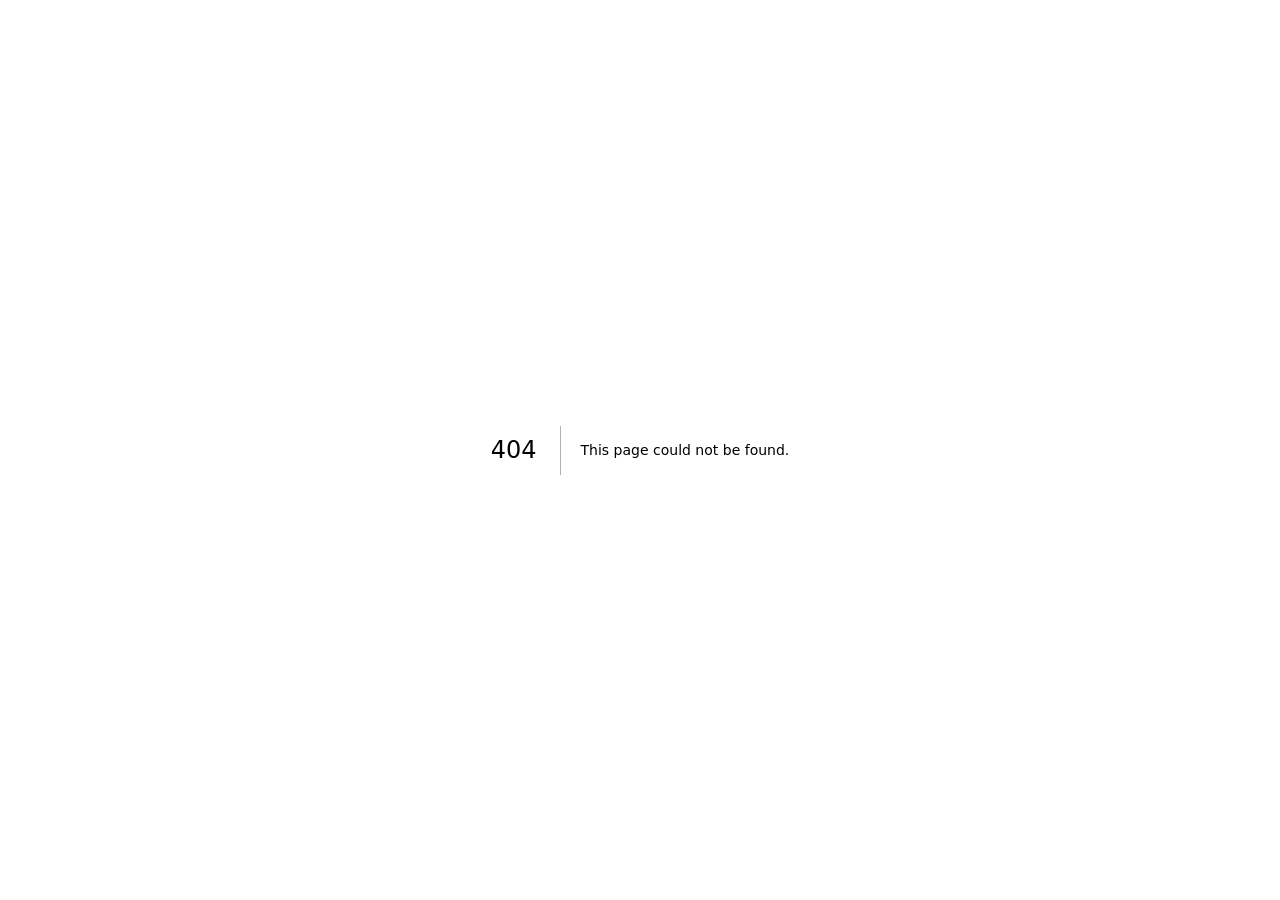
==== 404/index.html @ 6272dc5c "Updates" ====
<!DOCTYPE html><html lang="en"><head><meta charSet="utf-8"/><meta name="viewport" content="width=device-width, initial-scale=1"/><link rel="stylesheet" href="/_next/static/css/46c36fc8a744cf8b.css" data-precedence="next"/><link rel="preload" as="script" fetchPriority="low" href="/_next/static/chunks/webpack-6ac6f898031cf2fb.js"/><script src="/_next/static/chunks/96e220d1-21a0fdc894793ec0.js" async=""></script><script src="/_next/static/chunks/770-1f619dac6732f00c.js" async=""></script><script src="/_next/static/chunks/main-app-9774198fc8d7a7a6.js" async=""></script><meta name="robots" content="noindex"/><title>404: This page could not be found.</title><title>Create Next App</title><meta name="description" content="Generated by create next app"/><script>document.querySelectorAll('body link[rel="icon"], body link[rel="apple-touch-icon"]').forEach(el => document.head.appendChild(el))</script><script src="/_next/static/chunks/polyfills-42372ed130431b0a.js" noModule=""></script></head><body class="__variable_5cfdac __variable_9a8899 antialiased"><div style="font-family:system-ui,&quot;Segoe UI&quot;,Roboto,Helvetica,Arial,sans-serif,&quot;Apple Color Emoji&quot;,&quot;Segoe UI Emoji&quot;;height:100vh;text-align:center;display:flex;flex-direction:column;align-items:center;justify-content:center"><div><style>body{color:#000;background:#fff;margin:0}.next-error-h1{border-right:1px solid rgba(0,0,0,.3)}@media (prefers-color-scheme:dark){body{color:#fff;background:#000}.next-error-h1{border-right:1px solid rgba(255,255,255,.3)}}</style><h1 class="next-error-h1" style="display:inline-block;margin:0 20px 0 0;padding:0 23px 0 0;font-size:24px;font-weight:500;vertical-align:top;line-height:49px">404</h1><div style="display:inline-block"><h2 style="font-size:14px;font-weight:400;line-height:49px;margin:0">This page could not be found.</h2></div></div></div><!--$--><!--/$--><!--$--><!--/$--><script src="/_next/static/chunks/webpack-6ac6f898031cf2fb.js" async=""></script><script>(self.__next_f=self.__next_f||[]).push([0])</script><script>self.__next_f.push([1,"1:\"$Sreact.fragment\"\n2:I[831,[],\"\"]\n3:I[8307,[],\"\"]\n4:I[9757,[],\"MetadataBoundary\"]\n6:I[9757,[],\"OutletBoundary\"]\n9:I[8475,[],\"AsyncMetadataOutlet\"]\nb:I[9757,[],\"ViewportBoundary\"]\nd:I[8458,[],\"\"]\n:HL[\"/_next/static/css/46c36fc8a744cf8b.css\",\"style\"]\n"])</script><script>self.__next_f.push([1,"0:{\"P\":null,\"b\":\"ivQHk6Q5GjE4zEdtR_zo0\",\"p\":\"\",\"c\":[\"\",\"_not-found\",\"\"],\"i\":false,\"f\":[[[\"\",{\"children\":[\"/_not-found\",{\"children\":[\"__PAGE__\",{}]}]},\"$undefined\",\"$undefined\",true],[\"\",[\"$\",\"$1\",\"c\",{\"children\":[[[\"$\",\"link\",\"0\",{\"rel\":\"stylesheet\",\"href\":\"/_next/static/css/46c36fc8a744cf8b.css\",\"precedence\":\"next\",\"crossOrigin\":\"$undefined\",\"nonce\":\"$undefined\"}]],[\"$\",\"html\",null,{\"lang\":\"en\",\"children\":[\"$\",\"body\",null,{\"className\":\"__variable_5cfdac __variable_9a8899 antialiased\",\"children\":[\"$\",\"$L2\",null,{\"parallelRouterKey\":\"children\",\"error\":\"$undefined\",\"errorStyles\":\"$undefined\",\"errorScripts\":\"$undefined\",\"template\":[\"$\",\"$L3\",null,{}],\"templateStyles\":\"$undefined\",\"templateScripts\":\"$undefined\",\"notFound\":[[[\"$\",\"title\",null,{\"children\":\"404: This page could not be found.\"}],[\"$\",\"div\",null,{\"style\":{\"fontFamily\":\"system-ui,\\\"Segoe UI\\\",Roboto,Helvetica,Arial,sans-serif,\\\"Apple Color Emoji\\\",\\\"Segoe UI Emoji\\\"\",\"height\":\"100vh\",\"textAlign\":\"center\",\"display\":\"flex\",\"flexDirection\":\"column\",\"alignItems\":\"center\",\"justifyContent\":\"center\"},\"children\":[\"$\",\"div\",null,{\"children\":[[\"$\",\"style\",null,{\"dangerouslySetInnerHTML\":{\"__html\":\"body{color:#000;background:#fff;margin:0}.next-error-h1{border-right:1px solid rgba(0,0,0,.3)}@media (prefers-color-scheme:dark){body{color:#fff;background:#000}.next-error-h1{border-right:1px solid rgba(255,255,255,.3)}}\"}}],[\"$\",\"h1\",null,{\"className\":\"next-error-h1\",\"style\":{\"display\":\"inline-block\",\"margin\":\"0 20px 0 0\",\"padding\":\"0 23px 0 0\",\"fontSize\":24,\"fontWeight\":500,\"verticalAlign\":\"top\",\"lineHeight\":\"49px\"},\"children\":404}],[\"$\",\"div\",null,{\"style\":{\"display\":\"inline-block\"},\"children\":[\"$\",\"h2\",null,{\"style\":{\"fontSize\":14,\"fontWeight\":400,\"lineHeight\":\"49px\",\"margin\":0},\"children\":\"This page could not be found.\"}]}]]}]}]],[]],\"forbidden\":\"$undefined\",\"unauthorized\":\"$undefined\"}]}]}]]}],{\"children\":[\"/_not-found\",[\"$\",\"$1\",\"c\",{\"children\":[null,[\"$\",\"$L2\",null,{\"parallelRouterKey\":\"children\",\"error\":\"$undefined\",\"errorStyles\":\"$undefined\",\"errorScripts\":\"$undefined\",\"template\":[\"$\",\"$L3\",null,{}],\"templateStyles\":\"$undefined\",\"templateScripts\":\"$undefined\",\"notFound\":\"$undefined\",\"forbidden\":\"$undefined\",\"unauthorized\":\"$undefined\"}]]}],{\"children\":[\"__PAGE__\",[\"$\",\"$1\",\"c\",{\"children\":[[[\"$\",\"title\",null,{\"children\":\"404: This page could not be found.\"}],[\"$\",\"div\",null,{\"style\":\"$0:f:0:1:1:props:children:1:props:children:props:children:props:notFound:0:1:props:style\",\"children\":[\"$\",\"div\",null,{\"children\":[[\"$\",\"style\",null,{\"dangerouslySetInnerHTML\":{\"__html\":\"body{color:#000;background:#fff;margin:0}.next-error-h1{border-right:1px solid rgba(0,0,0,.3)}@media (prefers-color-scheme:dark){body{color:#fff;background:#000}.next-error-h1{border-right:1px solid rgba(255,255,255,.3)}}\"}}],[\"$\",\"h1\",null,{\"className\":\"next-error-h1\",\"style\":\"$0:f:0:1:1:props:children:1:props:children:props:children:props:notFound:0:1:props:children:props:children:1:props:style\",\"children\":404}],[\"$\",\"div\",null,{\"style\":\"$0:f:0:1:1:props:children:1:props:children:props:children:props:notFound:0:1:props:children:props:children:2:props:style\",\"children\":[\"$\",\"h2\",null,{\"style\":\"$0:f:0:1:1:props:children:1:props:children:props:children:props:notFound:0:1:props:children:props:children:2:props:children:props:style\",\"children\":\"This page could not be found.\"}]}]]}]}]],[\"$\",\"$L4\",null,{\"children\":\"$L5\"}],null,[\"$\",\"$L6\",null,{\"children\":[\"$L7\",\"$L8\",[\"$\",\"$L9\",null,{\"promise\":\"$@a\"}]]}]]}],{},null,false]},null,false]},null,false],[\"$\",\"$1\",\"h\",{\"children\":[[\"$\",\"meta\",null,{\"name\":\"robots\",\"content\":\"noindex\"}],[\"$\",\"$1\",\"NPWj4iDCmsIjMWQsiFjff\",{\"children\":[[\"$\",\"$Lb\",null,{\"children\":\"$Lc\"}],null]}],null]}],false]],\"m\":\"$undefined\",\"G\":[\"$d\",\"$undefined\"],\"s\":false,\"S\":true}\n"])</script><script>self.__next_f.push([1,"e:\"$Sreact.suspense\"\nf:I[8475,[],\"AsyncMetadata\"]\n5:[\"$\",\"$e\",null,{\"fallback\":null,\"children\":[\"$\",\"$Lf\",null,{\"promise\":\"$@10\"}]}]\n"])</script><script>self.__next_f.push([1,"8:null\n"])</script><script>self.__next_f.push([1,"c:[[\"$\",\"meta\",\"0\",{\"charSet\":\"utf-8\"}],[\"$\",\"meta\",\"1\",{\"name\":\"viewport\",\"content\":\"width=device-width, initial-scale=1\"}]]\n7:null\n"])</script><script>self.__next_f.push([1,"10:{\"metadata\":[[\"$\",\"title\",\"0\",{\"children\":\"Create Next App\"}],[\"$\",\"meta\",\"1\",{\"name\":\"description\",\"content\":\"Generated by create next app\"}]],\"error\":null,\"digest\":\"$undefined\"}\na:{\"metadata\":\"$10:metadata\",\"error\":null,\"digest\":\"$undefined\"}\n"])</script></body></html>
---- _next/static/css/46c36fc8a744cf8b.css ----
@font-face{font-family:Geist;font-style:normal;font-weight:100 900;font-display:swap;src:url(/_next/static/media/8d697b304b401681-s.woff2) format("woff2");unicode-range:u+0301,u+0400-045f,u+0490-0491,u+04b0-04b1,u+2116}@font-face{font-family:Geist;font-style:normal;font-weight:100 900;font-display:swap;src:url(/_next/static/media/ba015fad6dcf6784-s.woff2) format("woff2");unicode-range:u+0100-02ba,u+02bd-02c5,u+02c7-02cc,u+02ce-02d7,u+02dd-02ff,u+0304,u+0308,u+0329,u+1d00-1dbf,u+1e00-1e9f,u+1ef2-1eff,u+2020,u+20a0-20ab,u+20ad-20c0,u+2113,u+2c60-2c7f,u+a720-a7ff}@font-face{font-family:Geist;font-style:normal;font-weight:100 900;font-display:swap;src:url(/_next/static/media/569ce4b8f30dc480-s.p.woff2) format("woff2");unicode-range:u+00??,u+0131,u+0152-0153,u+02bb-02bc,u+02c6,u+02da,u+02dc,u+0304,u+0308,u+0329,u+2000-206f,u+20ac,u+2122,u+2191,u+2193,u+2212,u+2215,u+feff,u+fffd}@font-face{font-family:Geist Fallback;src:local("Arial");ascent-override:95.94%;descent-override:28.16%;line-gap-override:0.00%;size-adjust:104.76%}.__className_5cfdac{font-family:Geist,Geist Fallback;font-style:normal}.__variable_5cfdac{--font-geist-sans:"Geist","Geist Fallback"}@font-face{font-family:Geist Mono;font-style:normal;font-weight:100 900;font-display:swap;src:url(/_next/static/media/9610d9e46709d722-s.woff2) format("woff2");unicode-range:u+0301,u+0400-045f,u+0490-0491,u+04b0-04b1,u+2116}@font-face{font-family:Geist Mono;font-style:normal;font-weight:100 900;font-display:swap;src:url(/_next/static/media/747892c23ea88013-s.woff2) format("woff2");unicode-range:u+0100-02ba,u+02bd-02c5,u+02c7-02cc,u+02ce-02d7,u+02dd-02ff,u+0304,u+0308,u+0329,u+1d00-1dbf,u+1e00-1e9f,u+1ef2-1eff,u+2020,u+20a0-20ab,u+20ad-20c0,u+2113,u+2c60-2c7f,u+a720-a7ff}@font-face{font-family:Geist Mono;font-style:normal;font-weight:100 900;font-display:swap;src:url(/_next/static/media/93f479601ee12b01-s.p.woff2) format("woff2");unicode-range:u+00??,u+0131,u+0152-0153,u+02bb-02bc,u+02c6,u+02da,u+02dc,u+0304,u+0308,u+0329,u+2000-206f,u+20ac,u+2122,u+2191,u+2193,u+2212,u+2215,u+feff,u+fffd}@font-face{font-family:Geist Mono Fallback;src:local("Arial");ascent-override:74.67%;descent-override:21.92%;line-gap-override:0.00%;size-adjust:134.59%}.__className_9a8899{font-family:Geist Mono,Geist Mono Fallback;font-style:normal}.__variable_9a8899{--font-geist-mono:"Geist Mono","Geist Mono Fallback"}

/*! tailwindcss v4.1.4 | MIT License | https://tailwindcss.com */@layer properties{@supports (((-webkit-hyphens:none)) and (not (margin-trim:inline))) or ((-moz-orient:inline) and (not (color:rgb(from red r g b)))){*,::backdrop,:after,:before{--tw-border-style:solid;--tw-font-weight:initial;--tw-tracking:initial;--tw-blur:initial;--tw-brightness:initial;--tw-contrast:initial;--tw-grayscale:initial;--tw-hue-rotate:initial;--tw-invert:initial;--tw-opacity:initial;--tw-saturate:initial;--tw-sepia:initial;--tw-drop-shadow:initial;--tw-drop-shadow-color:initial;--tw-drop-shadow-alpha:100%;--tw-drop-shadow-size:initial}}}@layer theme{:host,:root{--color-black:#000;--color-white:#fff;--spacing:.25rem;--text-sm:.875rem;--text-sm--line-height:calc(1.25/.875);--text-base:1rem;--text-base--line-height:calc(1.5/1);--font-weight-medium:500;--font-weight-semibold:600;--default-transition-duration:.15s;--default-transition-timing-function:cubic-bezier(.4,0,.2,1);--default-font-family:var(--font-geist-sans);--default-mono-font-family:var(--font-geist-mono)}}@layer base{*,::backdrop,:after,:before{box-sizing:border-box;border:0 solid;margin:0;padding:0}::file-selector-button{box-sizing:border-box;border:0 solid;margin:0;padding:0}:host,html{-webkit-text-size-adjust:100%;tab-size:4;line-height:1.5;font-family:var(--default-font-family,ui-sans-serif,system-ui,sans-serif,"Apple Color Emoji","Segoe UI Emoji","Segoe UI Symbol","Noto Color Emoji");font-feature-settings:var(--default-font-feature-settings,normal);font-variation-settings:var(--default-font-variation-settings,normal);-webkit-tap-highlight-color:transparent}hr{height:0;color:inherit;border-top-width:1px}abbr:where([title]){-webkit-text-decoration:underline dotted;text-decoration:underline dotted}h1,h2,h3,h4,h5,h6{font-size:inherit;font-weight:inherit}a{color:inherit;-webkit-text-decoration:inherit;text-decoration:inherit}b,strong{font-weight:bolder}code,kbd,pre,samp{font-family:var(--default-mono-font-family,ui-monospace,SFMono-Regular,Menlo,Monaco,Consolas,"Liberation Mono","Courier New",monospace);font-feature-settings:var(--default-mono-font-feature-settings,normal);font-variation-settings:var(--default-mono-font-variation-settings,normal);font-size:1em}small{font-size:80%}sub,sup{vertical-align:baseline;font-size:75%;line-height:0;position:relative}sub{bottom:-.25em}sup{top:-.5em}table{text-indent:0;border-color:inherit;border-collapse:collapse}:-moz-focusring{outline:auto}progress{vertical-align:baseline}summary{display:list-item}menu,ol,ul{list-style:none}audio,canvas,embed,iframe,img,object,svg,video{vertical-align:middle;display:block}img,video{max-width:100%;height:auto}button,input,optgroup,select,textarea{font:inherit;font-feature-settings:inherit;font-variation-settings:inherit;letter-spacing:inherit;color:inherit;opacity:1;background-color:#0000;border-radius:0}::file-selector-button{font:inherit;font-feature-settings:inherit;font-variation-settings:inherit;letter-spacing:inherit;color:inherit;opacity:1;background-color:#0000;border-radius:0}:where(select:is([multiple],[size])) optgroup{font-weight:bolder}:where(select:is([multiple],[size])) optgroup option{padding-inline-start:20px}::file-selector-button{margin-inline-end:4px}::placeholder{opacity:1}@supports (not ((-webkit-appearance:-apple-pay-button))) or (contain-intrinsic-size:1px){::placeholder{color:currentColor}@supports (color:color-mix(in lab,red,red)){::placeholder{color:color-mix(in oklab,currentcolor 50%,transparent)}}}textarea{resize:vertical}::-webkit-search-decoration{-webkit-appearance:none}::-webkit-date-and-time-value{min-height:1lh;text-align:inherit}::-webkit-datetime-edit{display:inline-flex}::-webkit-datetime-edit-fields-wrapper{padding:0}::-webkit-datetime-edit,::-webkit-datetime-edit-year-field{padding-block:0}::-webkit-datetime-edit-day-field,::-webkit-datetime-edit-month-field{padding-block:0}::-webkit-datetime-edit-hour-field,::-webkit-datetime-edit-minute-field{padding-block:0}::-webkit-datetime-edit-millisecond-field,::-webkit-datetime-edit-second-field{padding-block:0}::-webkit-datetime-edit-meridiem-field{padding-block:0}:-moz-ui-invalid{box-shadow:none}button,input:where([type=button],[type=reset],[type=submit]){appearance:button}::file-selector-button{appearance:button}::-webkit-inner-spin-button,::-webkit-outer-spin-button{height:auto}[hidden]:where(:not([hidden=until-found])){display:none!important}}@layer components;@layer utilities{.row-start-2{grid-row-start:2}.row-start-3{grid-row-start:3}.mb-2{margin-bottom:calc(var(--spacing)*2)}.flex{display:flex}.grid{display:grid}.h-10{height:calc(var(--spacing)*10)}.min-h-screen{min-height:100vh}.w-full{width:100%}.list-inside{list-style-position:inside}.list-decimal{list-style-type:decimal}.grid-rows-\[20px_1fr_20px\]{grid-template-rows:20px 1fr 20px}.flex-col{flex-direction:column}.flex-wrap{flex-wrap:wrap}.items-center{align-items:center}.justify-center{justify-content:center}.justify-items-center{justify-items:center}.gap-2{gap:calc(var(--spacing)*2)}.gap-4{gap:calc(var(--spacing)*4)}.gap-16{gap:calc(var(--spacing)*16)}.gap-\[24px\]{gap:24px}.gap-\[32px\]{gap:32px}.rounded{border-radius:.25rem}.rounded-full{border-radius:3.40282e+38px}.border{border-style:var(--tw-border-style);border-width:1px}.border-solid{--tw-border-style:solid;border-style:solid}.border-black\/\[\.08\]{border-color:#00000014}@supports (color:color-mix(in lab,red,red)){.border-black\/\[\.08\]{border-color:color-mix(in oklab,var(--color-black)8%,transparent)}}.border-transparent{border-color:#0000}.bg-black\/\[\.05\]{background-color:#0000000d}@supports (color:color-mix(in lab,red,red)){.bg-black\/\[\.05\]{background-color:color-mix(in oklab,var(--color-black)5%,transparent)}}.bg-foreground{background-color:var(--foreground)}.p-8{padding:calc(var(--spacing)*8)}.px-1{padding-inline:calc(var(--spacing)*1)}.px-4{padding-inline:calc(var(--spacing)*4)}.py-0\.5{padding-block:calc(var(--spacing)*.5)}.pb-20{padding-bottom:calc(var(--spacing)*20)}.text-center{text-align:center}.font-\[family-name\:var\(--font-geist-mono\)\]{font-family:var(--font-geist-mono)}.font-\[family-name\:var\(--font-geist-sans\)\]{font-family:var(--font-geist-sans)}.text-sm{line-height:var(--tw-leading,var(--text-sm--line-height))}.text-sm,.text-sm\/6{font-size:var(--text-sm)}.text-sm\/6{line-height:calc(var(--spacing)*6)}.font-medium{--tw-font-weight:var(--font-weight-medium);font-weight:var(--font-weight-medium)}.font-semibold{--tw-font-weight:var(--font-weight-semibold);font-weight:var(--font-weight-semibold)}.tracking-\[-\.01em\]{--tw-tracking:-.01em;letter-spacing:-.01em}.text-background{color:var(--background)}.antialiased{-webkit-font-smoothing:antialiased;-moz-osx-font-smoothing:grayscale}.transition-colors{transition-property:color,background-color,border-color,outline-color,text-decoration-color,fill,stroke,--tw-gradient-from,--tw-gradient-via,--tw-gradient-to;transition-timing-function:var(--tw-ease,var(--default-transition-timing-function));transition-duration:var(--tw-duration,var(--default-transition-duration))}@media (hover:hover){.hover\:border-transparent:hover{border-color:#0000}.hover\:bg-\[\#383838\]:hover{background-color:#383838}.hover\:bg-\[\#f2f2f2\]:hover{background-color:#f2f2f2}.hover\:underline:hover{text-decoration-line:underline}.hover\:underline-offset-4:hover{text-underline-offset:4px}}@media (min-width:40rem){.sm\:h-12{height:calc(var(--spacing)*12)}.sm\:w-auto{width:auto}.sm\:flex-row{flex-direction:row}.sm\:items-start{align-items:flex-start}.sm\:p-20{padding:calc(var(--spacing)*20)}.sm\:px-5{padding-inline:calc(var(--spacing)*5)}.sm\:text-left{text-align:left}.sm\:text-base{font-size:var(--text-base);line-height:var(--tw-leading,var(--text-base--line-height))}}@media (min-width:48rem){.md\:w-\[158px\]{width:158px}}@media (prefers-color-scheme:dark){.dark\:border-white\/\[\.145\]{border-color:#ffffff25}@supports (color:color-mix(in lab,red,red)){.dark\:border-white\/\[\.145\]{border-color:color-mix(in oklab,var(--color-white)14.5%,transparent)}}.dark\:bg-white\/\[\.06\]{background-color:#ffffff0f}@supports (color:color-mix(in lab,red,red)){.dark\:bg-white\/\[\.06\]{background-color:color-mix(in oklab,var(--color-white)6%,transparent)}}.dark\:invert{--tw-invert:invert(100%);filter:var(--tw-blur,)var(--tw-brightness,)var(--tw-contrast,)var(--tw-grayscale,)var(--tw-hue-rotate,)var(--tw-invert,)var(--tw-saturate,)var(--tw-sepia,)var(--tw-drop-shadow,)}@media (hover:hover){.dark\:hover\:bg-\[\#1a1a1a\]:hover{background-color:#1a1a1a}.dark\:hover\:bg-\[\#ccc\]:hover{background-color:#ccc}}}}:root{--background:#fff;--foreground:#171717}@media (prefers-color-scheme:dark){:root{--background:#0a0a0a;--foreground:#ededed}}body{background:var(--background);color:var(--foreground);font-family:Arial,Helvetica,sans-serif}@property --tw-border-style{syntax:"*";inherits:false;initial-value:solid}@property --tw-font-weight{syntax:"*";inherits:false}@property --tw-tracking{syntax:"*";inherits:false}@property --tw-blur{syntax:"*";inherits:false}@property --tw-brightness{syntax:"*";inherits:false}@property --tw-contrast{syntax:"*";inherits:false}@property --tw-grayscale{syntax:"*";inherits:false}@property --tw-hue-rotate{syntax:"*";inherits:false}@property --tw-invert{syntax:"*";inherits:false}@property --tw-opacity{syntax:"*";inherits:false}@property --tw-saturate{syntax:"*";inherits:false}@property --tw-sepia{syntax:"*";inherits:false}@property --tw-drop-shadow{syntax:"*";inherits:false}@property --tw-drop-shadow-color{syntax:"*";inherits:false}@property --tw-drop-shadow-alpha{syntax:"<percentage>";inherits:false;initial-value:100%}@property --tw-drop-shadow-size{syntax:"*";inherits:false}
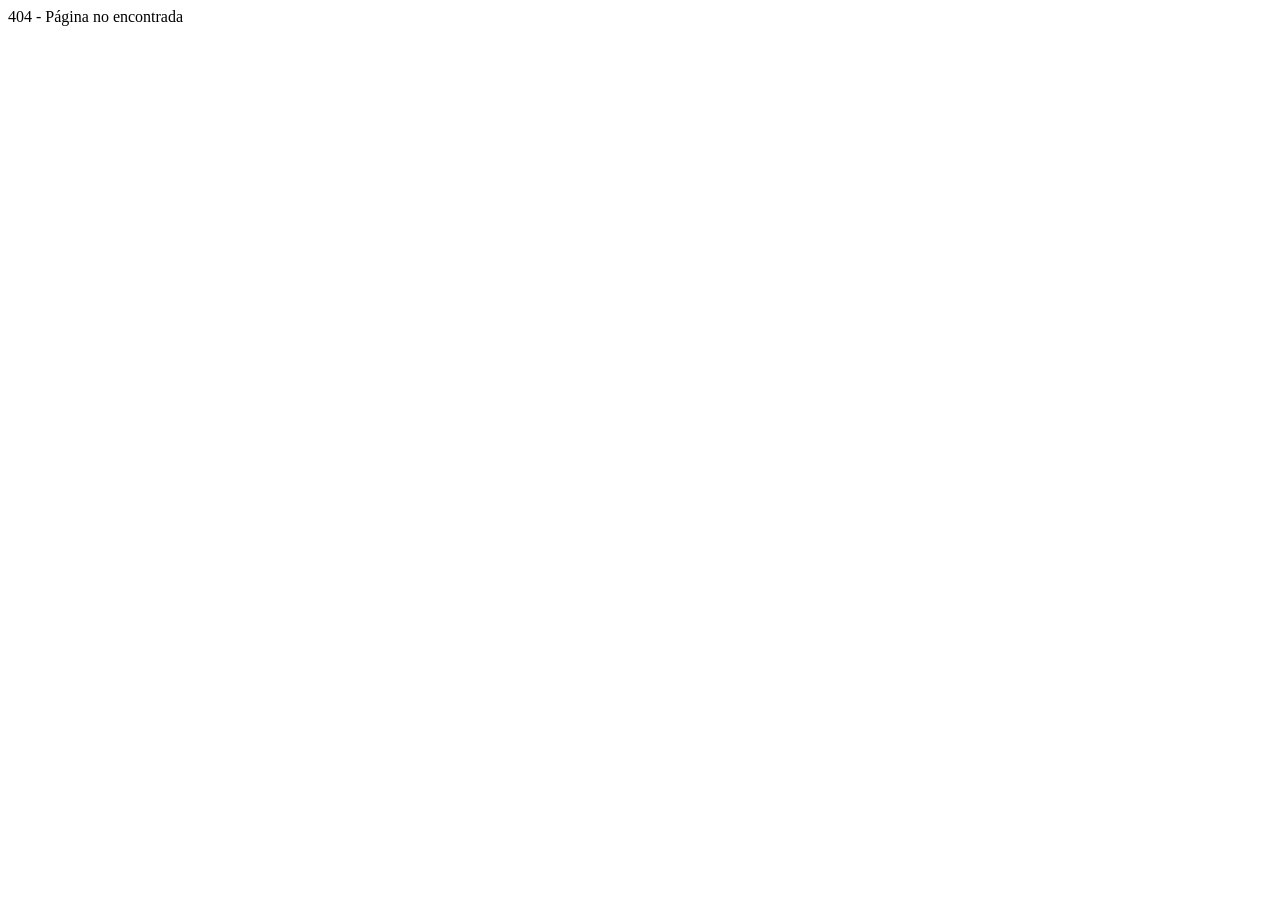
==== commit 196e66ce: "Updates" ====
--- a/404/index.html
+++ b/404/index.html
@@ -1 +1 @@
-<!DOCTYPE html><html lang="en"><head><meta charSet="utf-8"/><meta name="viewport" content="width=device-width, initial-scale=1"/><link rel="stylesheet" href="/_next/static/css/46c36fc8a744cf8b.css" data-precedence="next"/><link rel="preload" as="script" fetchPriority="low" href="/_next/static/chunks/webpack-6ac6f898031cf2fb.js"/><script src="/_next/static/chunks/96e220d1-21a0fdc894793ec0.js" async=""></script><script src="/_next/static/chunks/770-1f619dac6732f00c.js" async=""></script><script src="/_next/static/chunks/main-app-9774198fc8d7a7a6.js" async=""></script><meta name="robots" content="noindex"/><title>404: This page could not be found.</title><title>Create Next App</title><meta name="description" content="Generated by create next app"/><script>document.querySelectorAll('body link[rel="icon"], body link[rel="apple-touch-icon"]').forEach(el => document.head.appendChild(el))</script><script src="/_next/static/chunks/polyfills-42372ed130431b0a.js" noModule=""></script></head><body class="__variable_5cfdac __variable_9a8899 antialiased"><div style="font-family:system-ui,&quot;Segoe UI&quot;,Roboto,Helvetica,Arial,sans-serif,&quot;Apple Color Emoji&quot;,&quot;Segoe UI Emoji&quot;;height:100vh;text-align:center;display:flex;flex-direction:column;align-items:center;justify-content:center"><div><style>body{color:#000;background:#fff;margin:0}.next-error-h1{border-right:1px solid rgba(0,0,0,.3)}@media (prefers-color-scheme:dark){body{color:#fff;background:#000}.next-error-h1{border-right:1px solid rgba(255,255,255,.3)}}</style><h1 class="next-error-h1" style="display:inline-block;margin:0 20px 0 0;padding:0 23px 0 0;font-size:24px;font-weight:500;vertical-align:top;line-height:49px">404</h1><div style="display:inline-block"><h2 style="font-size:14px;font-weight:400;line-height:49px;margin:0">This page could not be found.</h2></div></div></div><!--$--><!--/$--><!--$--><!--/$--><script src="/_next/static/chunks/webpack-6ac6f898031cf2fb.js" async=""></script><script>(self.__next_f=self.__next_f||[]).push([0])</script><script>self.__next_f.push([1,"1:\"$Sreact.fragment\"\n2:I[831,[],\"\"]\n3:I[8307,[],\"\"]\n4:I[9757,[],\"MetadataBoundary\"]\n6:I[9757,[],\"OutletBoundary\"]\n9:I[8475,[],\"AsyncMetadataOutlet\"]\nb:I[9757,[],\"ViewportBoundary\"]\nd:I[8458,[],\"\"]\n:HL[\"/_next/static/css/46c36fc8a744cf8b.css\",\"style\"]\n"])</script><script>self.__next_f.push([1,"0:{\"P\":null,\"b\":\"ivQHk6Q5GjE4zEdtR_zo0\",\"p\":\"\",\"c\":[\"\",\"_not-found\",\"\"],\"i\":false,\"f\":[[[\"\",{\"children\":[\"/_not-found\",{\"children\":[\"__PAGE__\",{}]}]},\"$undefined\",\"$undefined\",true],[\"\",[\"$\",\"$1\",\"c\",{\"children\":[[[\"$\",\"link\",\"0\",{\"rel\":\"stylesheet\",\"href\":\"/_next/static/css/46c36fc8a744cf8b.css\",\"precedence\":\"next\",\"crossOrigin\":\"$undefined\",\"nonce\":\"$undefined\"}]],[\"$\",\"html\",null,{\"lang\":\"en\",\"children\":[\"$\",\"body\",null,{\"className\":\"__variable_5cfdac __variable_9a8899 antialiased\",\"children\":[\"$\",\"$L2\",null,{\"parallelRouterKey\":\"children\",\"error\":\"$undefined\",\"errorStyles\":\"$undefined\",\"errorScripts\":\"$undefined\",\"template\":[\"$\",\"$L3\",null,{}],\"templateStyles\":\"$undefined\",\"templateScripts\":\"$undefined\",\"notFound\":[[[\"$\",\"title\",null,{\"children\":\"404: This page could not be found.\"}],[\"$\",\"div\",null,{\"style\":{\"fontFamily\":\"system-ui,\\\"Segoe UI\\\",Roboto,Helvetica,Arial,sans-serif,\\\"Apple Color Emoji\\\",\\\"Segoe UI Emoji\\\"\",\"height\":\"100vh\",\"textAlign\":\"center\",\"display\":\"flex\",\"flexDirection\":\"column\",\"alignItems\":\"center\",\"justifyContent\":\"center\"},\"children\":[\"$\",\"div\",null,{\"children\":[[\"$\",\"style\",null,{\"dangerouslySetInnerHTML\":{\"__html\":\"body{color:#000;background:#fff;margin:0}.next-error-h1{border-right:1px solid rgba(0,0,0,.3)}@media (prefers-color-scheme:dark){body{color:#fff;background:#000}.next-error-h1{border-right:1px solid rgba(255,255,255,.3)}}\"}}],[\"$\",\"h1\",null,{\"className\":\"next-error-h1\",\"style\":{\"display\":\"inline-block\",\"margin\":\"0 20px 0 0\",\"padding\":\"0 23px 0 0\",\"fontSize\":24,\"fontWeight\":500,\"verticalAlign\":\"top\",\"lineHeight\":\"49px\"},\"children\":404}],[\"$\",\"div\",null,{\"style\":{\"display\":\"inline-block\"},\"children\":[\"$\",\"h2\",null,{\"style\":{\"fontSize\":14,\"fontWeight\":400,\"lineHeight\":\"49px\",\"margin\":0},\"children\":\"This page could not be found.\"}]}]]}]}]],[]],\"forbidden\":\"$undefined\",\"unauthorized\":\"$undefined\"}]}]}]]}],{\"children\":[\"/_not-found\",[\"$\",\"$1\",\"c\",{\"children\":[null,[\"$\",\"$L2\",null,{\"parallelRouterKey\":\"children\",\"error\":\"$undefined\",\"errorStyles\":\"$undefined\",\"errorScripts\":\"$undefined\",\"template\":[\"$\",\"$L3\",null,{}],\"templateStyles\":\"$undefined\",\"templateScripts\":\"$undefined\",\"notFound\":\"$undefined\",\"forbidden\":\"$undefined\",\"unauthorized\":\"$undefined\"}]]}],{\"children\":[\"__PAGE__\",[\"$\",\"$1\",\"c\",{\"children\":[[[\"$\",\"title\",null,{\"children\":\"404: This page could not be found.\"}],[\"$\",\"div\",null,{\"style\":\"$0:f:0:1:1:props:children:1:props:children:props:children:props:notFound:0:1:props:style\",\"children\":[\"$\",\"div\",null,{\"children\":[[\"$\",\"style\",null,{\"dangerouslySetInnerHTML\":{\"__html\":\"body{color:#000;background:#fff;margin:0}.next-error-h1{border-right:1px solid rgba(0,0,0,.3)}@media (prefers-color-scheme:dark){body{color:#fff;background:#000}.next-error-h1{border-right:1px solid rgba(255,255,255,.3)}}\"}}],[\"$\",\"h1\",null,{\"className\":\"next-error-h1\",\"style\":\"$0:f:0:1:1:props:children:1:props:children:props:children:props:notFound:0:1:props:children:props:children:1:props:style\",\"children\":404}],[\"$\",\"div\",null,{\"style\":\"$0:f:0:1:1:props:children:1:props:children:props:children:props:notFound:0:1:props:children:props:children:2:props:style\",\"children\":[\"$\",\"h2\",null,{\"style\":\"$0:f:0:1:1:props:children:1:props:children:props:children:props:notFound:0:1:props:children:props:children:2:props:children:props:style\",\"children\":\"This page could not be found.\"}]}]]}]}]],[\"$\",\"$L4\",null,{\"children\":\"$L5\"}],null,[\"$\",\"$L6\",null,{\"children\":[\"$L7\",\"$L8\",[\"$\",\"$L9\",null,{\"promise\":\"$@a\"}]]}]]}],{},null,false]},null,false]},null,false],[\"$\",\"$1\",\"h\",{\"children\":[[\"$\",\"meta\",null,{\"name\":\"robots\",\"content\":\"noindex\"}],[\"$\",\"$1\",\"NPWj4iDCmsIjMWQsiFjff\",{\"children\":[[\"$\",\"$Lb\",null,{\"children\":\"$Lc\"}],null]}],null]}],false]],\"m\":\"$undefined\",\"G\":[\"$d\",\"$undefined\"],\"s\":false,\"S\":true}\n"])</script><script>self.__next_f.push([1,"e:\"$Sreact.suspense\"\nf:I[8475,[],\"AsyncMetadata\"]\n5:[\"$\",\"$e\",null,{\"fallback\":null,\"children\":[\"$\",\"$Lf\",null,{\"promise\":\"$@10\"}]}]\n"])</script><script>self.__next_f.push([1,"8:null\n"])</script><script>self.__next_f.push([1,"c:[[\"$\",\"meta\",\"0\",{\"charSet\":\"utf-8\"}],[\"$\",\"meta\",\"1\",{\"name\":\"viewport\",\"content\":\"width=device-width, initial-scale=1\"}]]\n7:null\n"])</script><script>self.__next_f.push([1,"10:{\"metadata\":[[\"$\",\"title\",\"0\",{\"children\":\"Create Next App\"}],[\"$\",\"meta\",\"1\",{\"name\":\"description\",\"content\":\"Generated by create next app\"}]],\"error\":null,\"digest\":\"$undefined\"}\na:{\"metadata\":\"$10:metadata\",\"error\":null,\"digest\":\"$undefined\"}\n"])</script></body></html>+<!DOCTYPE html><html lang="en"><head><meta charSet="utf-8"/><meta name="viewport" content="width=device-width, initial-scale=1"/><link rel="stylesheet" href="/maessa/_next/static/css/a0becd5175175405.css" data-precedence="next"/><link rel="preload" as="script" fetchPriority="low" href="/maessa/_next/static/chunks/webpack-a2b18fbab244dccd.js"/><script src="/maessa/_next/static/chunks/96e220d1-21a0fdc894793ec0.js" async=""></script><script src="/maessa/_next/static/chunks/770-e4c9b1316ab3658c.js" async=""></script><script src="/maessa/_next/static/chunks/main-app-9774198fc8d7a7a6.js" async=""></script><meta name="robots" content="noindex"/><title>Create Next App</title><meta name="description" content="Generated by create next app"/><link rel="icon" href="/maessa/favicon.ico" type="image/x-icon" sizes="16x16"/><script>document.querySelectorAll('body link[rel="icon"], body link[rel="apple-touch-icon"]').forEach(el => document.head.appendChild(el))</script><script src="/maessa/_next/static/chunks/polyfills-42372ed130431b0a.js" noModule=""></script></head><body class="__variable_6f5c8b __variable_fa0b71 antialiased"><div>404 - Página no encontrada</div><!--$--><!--/$--><!--$--><!--/$--><script src="/maessa/_next/static/chunks/webpack-a2b18fbab244dccd.js" async=""></script><script>(self.__next_f=self.__next_f||[]).push([0])</script><script>self.__next_f.push([1,"1:\"$Sreact.fragment\"\n2:I[831,[],\"\"]\n3:I[8307,[],\"\"]\n4:I[9757,[],\"MetadataBoundary\"]\n6:I[9757,[],\"OutletBoundary\"]\n9:I[8475,[],\"AsyncMetadataOutlet\"]\nb:I[9757,[],\"ViewportBoundary\"]\nd:I[8458,[],\"\"]\n:HL[\"/maessa/_next/static/css/a0becd5175175405.css\",\"style\"]\n0:{\"P\":null,\"b\":\"FwHsS1jpHAej53hTPzhbr\",\"p\":\"/maessa\",\"c\":[\"\",\"_not-found\",\"\"],\"i\":false,\"f\":[[[\"\",{\"children\":[\"/_not-found\",{\"children\":[\"__PAGE__\",{}]}]},\"$undefined\",\"$undefined\",true],[\"\",[\"$\",\"$1\",\"c\",{\"children\":[[[\"$\",\"link\",\"0\",{\"rel\":\"stylesheet\",\"href\":\"/maessa/_next/static/css/a0becd5175175405.css\",\"precedence\":\"next\",\"crossOrigin\":\"$undefined\",\"nonce\":\"$undefined\"}]],[\"$\",\"html\",null,{\"lang\":\"en\",\"children\":[\"$\",\"body\",null,{\"className\":\"__variable_6f5c8b __variable_fa0b71 antialiased\",\"children\":[\"$\",\"$L2\",null,{\"parallelRouterKey\":\"children\",\"error\":\"$undefined\",\"errorStyles\":\"$undefined\",\"errorScripts\":\"$undefined\",\"template\":[\"$\",\"$L3\",null,{}],\"templateStyles\":\"$undefined\",\"templateScripts\":\"$undefined\",\"notFound\":[[\"$\",\"div\",null,{\"children\":\"404 - Página no encontrada\"}],[]],\"forbidden\":\"$undefined\",\"unauthorized\":\"$undefined\"}]}]}]]}],{\"children\":[\"/_not-found\",[\"$\",\"$1\",\"c\",{\"children\":[null,[\"$\",\"$L2\",null,{\"parallelRouterKey\":\"children\",\"error\":\"$undefined\",\"errorStyles\":\"$undefined\",\"errorScripts\":\"$undefined\",\"template\":[\"$\",\"$L3\",null,{}],\"templateStyles\":\"$undefined\",\"templateScripts\":\"$undefined\",\"notFound\":\"$undefined\",\"forbidden\":\"$undefined\",\"unauthorized\":\"$undefined\"}]]}],{\"children\":[\"__PAGE__\",[\"$\",\"$1\",\"c\",{\"children\":[[\"$\",\"div\",null,{\"children\":\"404 - Página no encontrada\"}],[\"$\",\"$L4\",null,{\"children\":\"$L5\"}],null,[\"$\",\"$L6\",null,{\"children\":[\"$L7\",\"$L8\",[\"$\",\"$L9\",null,{\"promise\":\"$@a\"}]]}]]}],{},null,false]},null,false]},null,false],[\"$\",\"$1\",\"h\",{\"children\":[[\"$\",\"meta\",null,{\"name\":\"robots\",\"content\":\"noindex\"}],[\"$\",\"$1\",\"1-zm6KOmGqo5i20iB4cfe\",{\"children\":[[\"$\",\"$Lb\",null,{\"children\":\"$Lc\"}],null]}],null]}],false]],\"m\":\"$undefined\",\"G\":[\"$d\",\"$undefined\"],\"s\":false,\"S\":true}\n"])</script><script>self.__next_f.push([1,"e:\"$Sreact.suspense\"\nf:I[8475,[],\"AsyncMetadata\"]\n5:[\"$\",\"$e\",null,{\"fallback\":null,\"children\":[\"$\",\"$Lf\",null,{\"promise\":\"$@10\"}]}]\n"])</script><script>self.__next_f.push([1,"8:null\n"])</script><script>self.__next_f.push([1,"c:[[\"$\",\"meta\",\"0\",{\"charSet\":\"utf-8\"}],[\"$\",\"meta\",\"1\",{\"name\":\"viewport\",\"content\":\"width=device-width, initial-scale=1\"}]]\n7:null\n"])</script><script>self.__next_f.push([1,"10:{\"metadata\":[[\"$\",\"title\",\"0\",{\"children\":\"Create Next App\"}],[\"$\",\"meta\",\"1\",{\"name\":\"description\",\"content\":\"Generated by create next app\"}],[\"$\",\"link\",\"2\",{\"rel\":\"icon\",\"href\":\"/maessa/favicon.ico\",\"type\":\"image/x-icon\",\"sizes\":\"16x16\"}]],\"error\":null,\"digest\":\"$undefined\"}\na:{\"metadata\":\"$10:metadata\",\"error\":null,\"digest\":\"$undefined\"}\n"])</script></body></html>
